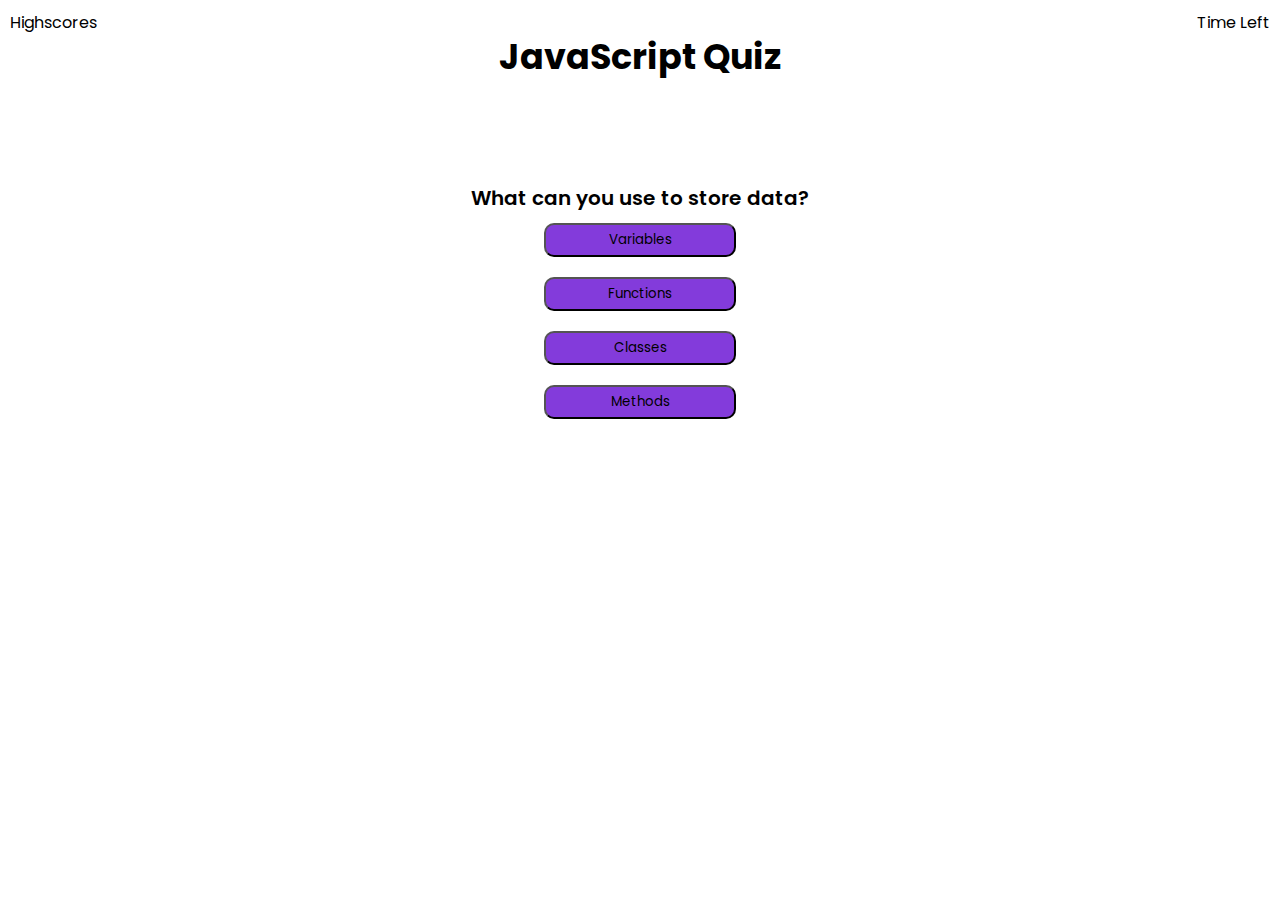
==== index.html @ 4fac2055 "got basic HTML and CSS layout set" ====
<!DOCTYPE html>
<html lang="en">
<head>
    <meta charset="UTF-8">
    <meta http-equiv="X-UA-Compatible" content="IE=edge">
    <meta name="viewport" content="width=device-width, initial-scale=1.0">
    <link rel="stylesheet" href="./Assets/css/styles.css"/>
    <title>Document</title>
</head>
<body>
    <header>
        <h1 id="title">JavaScript Quiz</h1>
        <a href="#">Highscores</a>
        <p id="timer"><span id="timer-number"></span>Time Left</p>
    </header>
    <section class="landing-page">
        <p>What can you use to store data?</p>
        <button>Variables</button>
        <button>Functions</button>
        <button>Classes</button>
        <button>Methods</button>
    </section>

    <script src="./Assets/js/script.js"></script>
</body>
</html>
---- Assets/css/styles.css ----
@import url('https://fonts.googleapis.com/css2?family=Poppins:wght@100;200;300;400;500;600;700;800;900&display=swap');

* {
    font-family: "Poppins", sans-serif;
    margin: 0;
    padding: 0;
}

body {
    background-color: white;
}

header a {
    position: absolute;
    top: 10px;
    left: 10px;
    text-decoration: none;
    color: black;
}

header #timer {
    position: absolute;
    top: 10px;
    right: 10px;
}

#title {
    display: flex;
    justify-content: center;
    font-size: 35px;
    margin-top: 30px;
}

.landing-page {
    display: flex;
    flex-direction: column;
    align-items: center;
    margin-top: 100px;
}

.landing-page p {
    font-weight: 600;
    font-size: 20px;
}

.landing-page button {
    margin: 10px 0;
    padding: 5px 10px;
    border-radius: 10px;
    background-color: rgb(131, 59, 219);
    width: 15%;
    cursor: pointer;
}

.landing-page button:hover {
    background-color: rgba(131, 59, 219, 0.8);
}
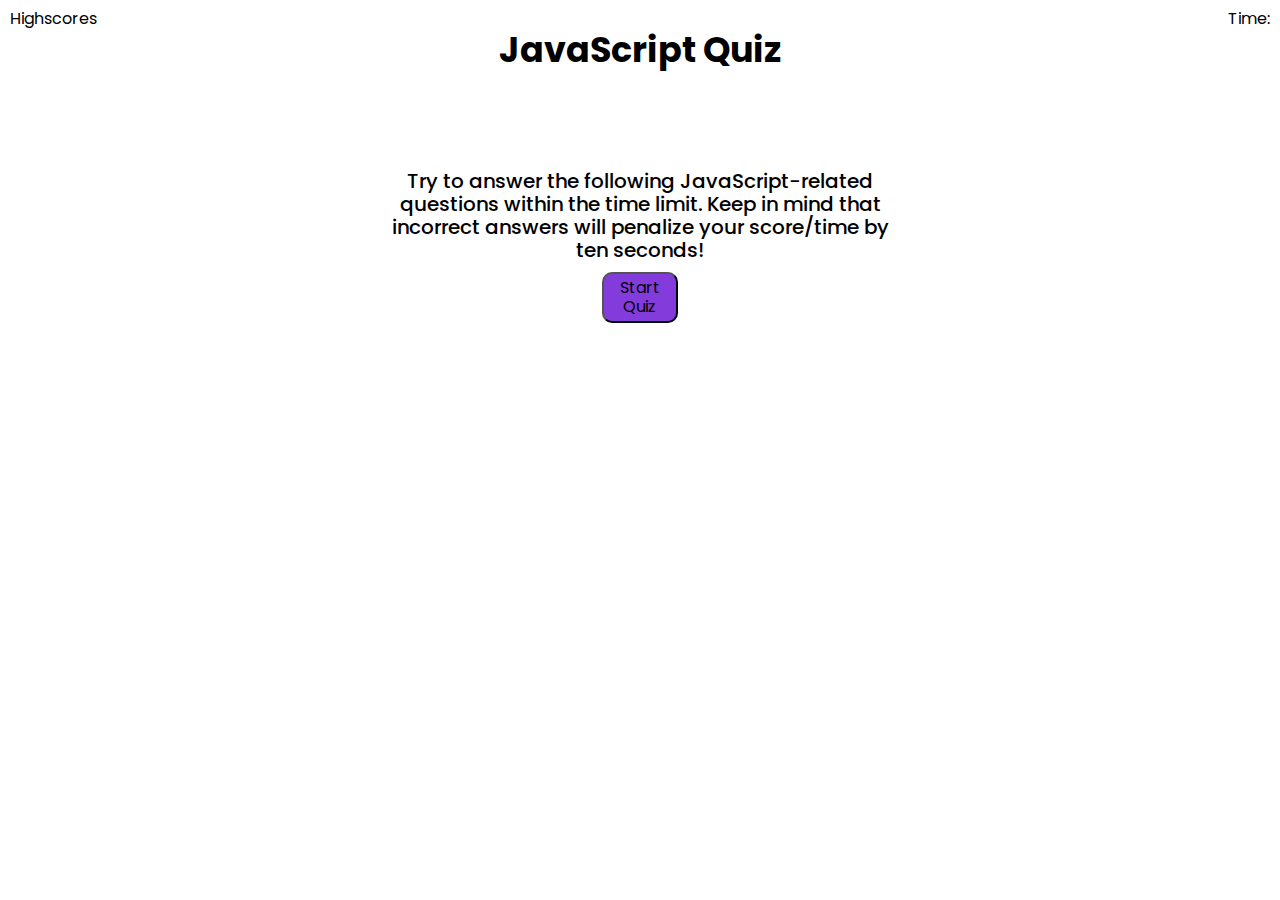
==== commit a5206032: "Added normalize.css, added code to JS that enables starts game and brings up first question" ====
--- a/index.html
+++ b/index.html
@@ -4,16 +4,21 @@
     <meta charset="UTF-8">
     <meta http-equiv="X-UA-Compatible" content="IE=edge">
     <meta name="viewport" content="width=device-width, initial-scale=1.0">
+    <link rel="stylesheet" href="./Assets/css/normalize.css"/>
     <link rel="stylesheet" href="./Assets/css/styles.css"/>
-    <title>Document</title>
+    <title>JavaScript Quiz</title>
 </head>
 <body>
     <header>
         <h1 id="title">JavaScript Quiz</h1>
         <a href="#">Highscores</a>
-        <p id="timer"><span id="timer-number"></span>Time Left</p>
+        <p id="timer">Time: <span id="timer-number"></span></p>
     </header>
     <section class="landing-page">
+        <p>Try to answer the following JavaScript-related questions within the time limit. Keep in mind that incorrect answers will penalize your score/time by ten seconds!</p>
+        <button id="quiz-start">Start Quiz</button>
+    </section>
+    <section class="question-1">
         <p>What can you use to store data?</p>
         <button>Variables</button>
         <button>Functions</button>
--- a/Assets/css/styles.css
+++ b/Assets/css/styles.css
@@ -1,5 +1,12 @@
 @import url('https://fonts.googleapis.com/css2?family=Poppins:wght@100;200;300;400;500;600;700;800;900&display=swap');
 
+/* Declared variables */
+:root {
+    --button-color: rgb(131, 59, 219);
+    --button-hover-color: rgba(131, 59, 219, 0.8);
+}
+
+/* General Page Settings */
 * {
     font-family: "Poppins", sans-serif;
     margin: 0;
@@ -31,15 +38,19 @@
     margin-top: 30px;
 }
 
+/* Main page settings */
 .landing-page {
     display: flex;
     flex-direction: column;
     align-items: center;
+    text-align: center;
     margin-top: 100px;
+    width: 40%;
+    margin-left: 30%;
 }
 
 .landing-page p {
-    font-weight: 600;
+    font-weight: 500;
     font-size: 20px;
 }
 
@@ -47,11 +58,37 @@
     margin: 10px 0;
     padding: 5px 10px;
     border-radius: 10px;
-    background-color: rgb(131, 59, 219);
+    background-color: var(--button-color);
     width: 15%;
     cursor: pointer;
 }
 
 .landing-page button:hover {
-    background-color: rgba(131, 59, 219, 0.8);
+    background-color: var(--button-hover-color);
+}
+
+/* Question 1 Page Settings */
+.question-1 {
+    display: none;
+    flex-direction: column;
+    align-items: center;
+    margin-top: 100px;
+}
+
+.question-1 p {
+    font-weight: 600;
+    font-size: 20px;
+}
+
+.question-1 button {
+    margin: 10px 0;
+    padding: 5px 10px;
+    border-radius: 10px;
+    background-color: var(--button-color);
+    width: 8%;
+    cursor: pointer;
+}
+
+.question-1 button:hover {
+    background-color: var(--button-hover-color);
 }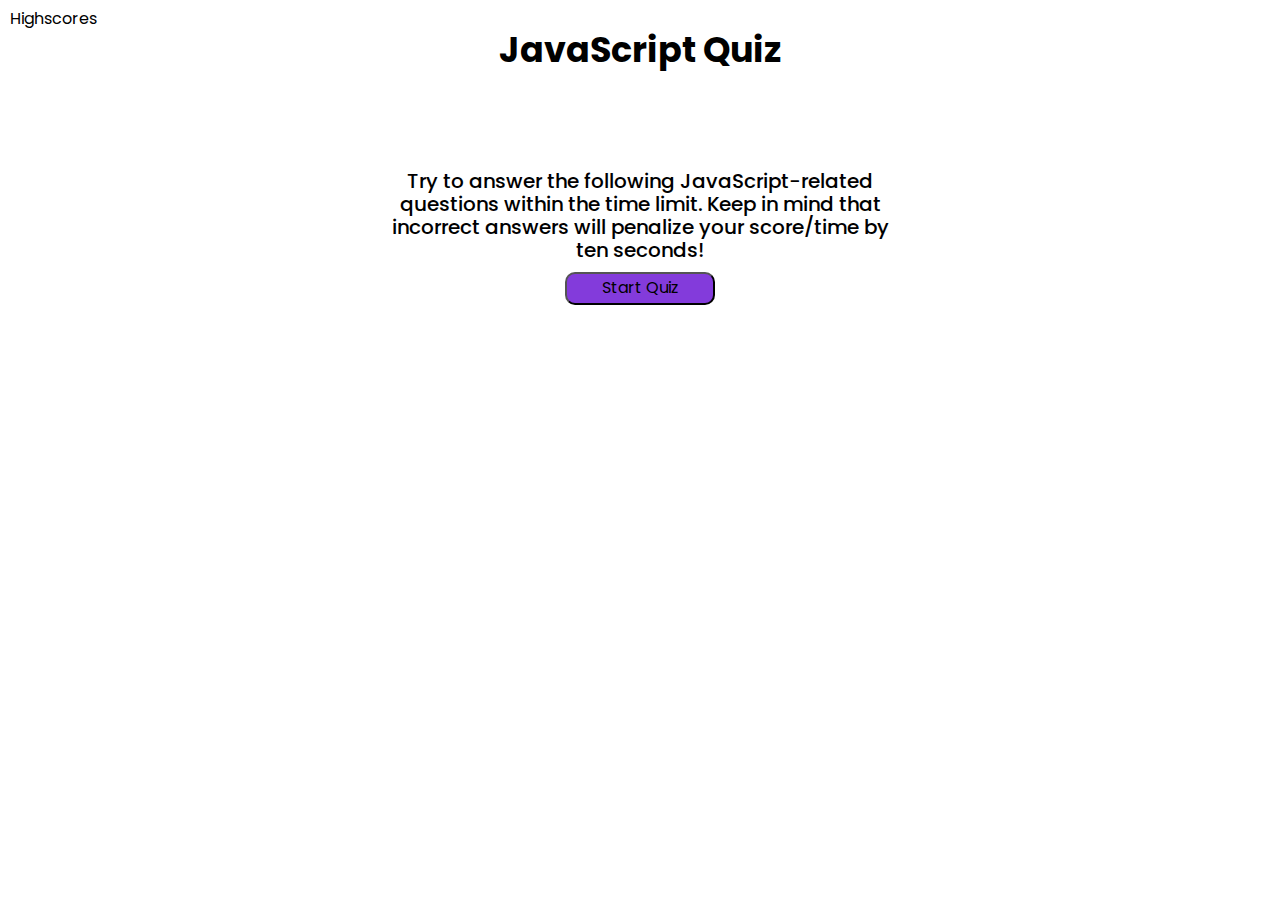
==== commit 2814f3d5: "Added HTML placeholders for other questions, added timer interval code to JS, added CSS, added highs" ====
--- a/index.html
+++ b/index.html
@@ -11,21 +11,55 @@
 <body>
     <header>
         <h1 id="title">JavaScript Quiz</h1>
-        <a href="#">Highscores</a>
-        <p id="timer">Time: <span id="timer-number"></span></p>
+        <a href="./highscores.html">Highscores</a>
+        <p id="timer">Time: <span id="timer-number">75</span></p>
     </header>
     <section class="landing-page">
         <p>Try to answer the following JavaScript-related questions within the time limit. Keep in mind that incorrect answers will penalize your score/time by ten seconds!</p>
         <button id="quiz-start">Start Quiz</button>
     </section>
     <section class="question-1">
-        <p>What can you use to store data?</p>
+        <p>Question 1: What can you use to store data and then access it later?</p>
+        <button class="correct">Variables</button>
+        <button class="incorrect">Functions</button>
+        <button class="incorrect">Classes</button>
+        <button class="incorrect">Methods</button>
+    </section>
+    <section class="question-2">
+        <p>Question 2: </p>
         <button>Variables</button>
         <button>Functions</button>
         <button>Classes</button>
         <button>Methods</button>
     </section>
-
+    <section class="question-3">
+        <p>Question 3: </p>
+        <button>Variables</button>
+        <button>Functions</button>
+        <button>Classes</button>
+        <button>Methods</button>
+    </section>
+    <section class="question-4">
+        <p>Question 4: </p>
+        <button>Variables</button>
+        <button>Functions</button>
+        <button>Classes</button>
+        <button>Methods</button>
+    </section>
+    <section class="question-5">
+        <p>Question 5: </p>
+        <button>Variables</button>
+        <button>Functions</button>
+        <button>Classes</button>
+        <button>Methods</button>
+    </section>
+    <section class="score-report">
+        <h1>All done!</h1>
+        <p>Final score: <span id="score"></span></p>
+        <label for="initials">Please enter your initials:</label>
+        <input type="text" id="initials" name="initials">
+        <button>Submit Score</button>
+    </section>
     <script src="./Assets/js/script.js"></script>
 </body>
 </html>--- a/Assets/css/styles.css
+++ b/Assets/css/styles.css
@@ -27,6 +27,7 @@
 
 header #timer {
     position: absolute;
+    display: none;
     top: 10px;
     right: 10px;
 }
@@ -59,7 +60,7 @@
     padding: 5px 10px;
     border-radius: 10px;
     background-color: var(--button-color);
-    width: 15%;
+    width: 150px;
     cursor: pointer;
 }
 
@@ -78,17 +79,150 @@
 .question-1 p {
     font-weight: 600;
     font-size: 20px;
+    margin-bottom: 25px;
 }
 
 .question-1 button {
-    margin: 10px 0;
-    padding: 5px 10px;
-    border-radius: 10px;
-    background-color: var(--button-color);
-    width: 8%;
+    margin: 10px 0 10px 0;
+    padding: 5px 10px;
+    border-radius: 10px;
+    background-color: var(--button-color);
+    width: 150px;
     cursor: pointer;
 }
 
 .question-1 button:hover {
     background-color: var(--button-hover-color);
+}
+
+/* Question 2 Page Settings */
+.question-2 {
+    display: none;
+    flex-direction: column;
+    align-items: center;
+    margin-top: 100px;
+}
+
+.question-2 p {
+    font-weight: 600;
+    font-size: 20px;
+    margin-bottom: 25px;
+}
+
+.question-2 button {
+    margin: 10px 0 10px 0;
+    padding: 5px 10px;
+    border-radius: 10px;
+    background-color: var(--button-color);
+    width: 150px;
+    cursor: pointer;
+}
+
+.question-2 button:hover {
+    background-color: var(--button-hover-color);
+}
+
+/* Question 3 Page Settings */
+.question-3 {
+    display: none;
+    flex-direction: column;
+    align-items: center;
+    margin-top: 100px;
+}
+
+.question-3 p {
+    font-weight: 600;
+    font-size: 20px;
+    margin-bottom: 25px;
+}
+
+.question-3 button {
+    margin: 10px 0 10px 0;
+    padding: 5px 10px;
+    border-radius: 10px;
+    background-color: var(--button-color);
+    width: 150px;
+    cursor: pointer;
+}
+
+.question-3 button:hover {
+    background-color: var(--button-hover-color);
+}
+
+/* Question 4 Page Settings */
+.question-4 {
+    display: none;
+    flex-direction: column;
+    align-items: center;
+    margin-top: 100px;
+}
+
+.question-4 p {
+    font-weight: 600;
+    font-size: 20px;
+    margin-bottom: 25px;
+}
+
+.question-4 button {
+    margin: 10px 0 10px 0;
+    padding: 5px 10px;
+    border-radius: 10px;
+    background-color: var(--button-color);
+    width: 150px;
+    cursor: pointer;
+}
+
+.question-4 button:hover {
+    background-color: var(--button-hover-color);
+}
+
+/* Question 5 Page Settings */
+.question-5 {
+    display: none;
+    flex-direction: column;
+    align-items: center;
+    margin-top: 100px;
+}
+
+.question-5 p {
+    font-weight: 600;
+    font-size: 20px;
+    margin-bottom: 25px;
+}
+
+.question-5 button {
+    margin: 10px 0 10px 0;
+    padding: 5px 10px;
+    border-radius: 10px;
+    background-color: var(--button-color);
+    width: 150px;
+    cursor: pointer;
+}
+
+.question-5 button:hover {
+    background-color: var(--button-hover-color);
+}
+
+/* Report score page */
+.score-report {
+    display: none;
+    flex-direction: column;
+    align-items: center;
+}
+
+.score-report p {
+    margin-bottom: 10px;
+}
+
+.score-report button {
+    margin: 10px 0 10px 0;
+    padding: 5px 10px;
+    border-radius: 10px;
+    background-color: var(--button-color);
+    width: 15%;
+    cursor: pointer;
+}
+
+.score-report button:hover {
+    background-color: var(--button-hover-color);
 }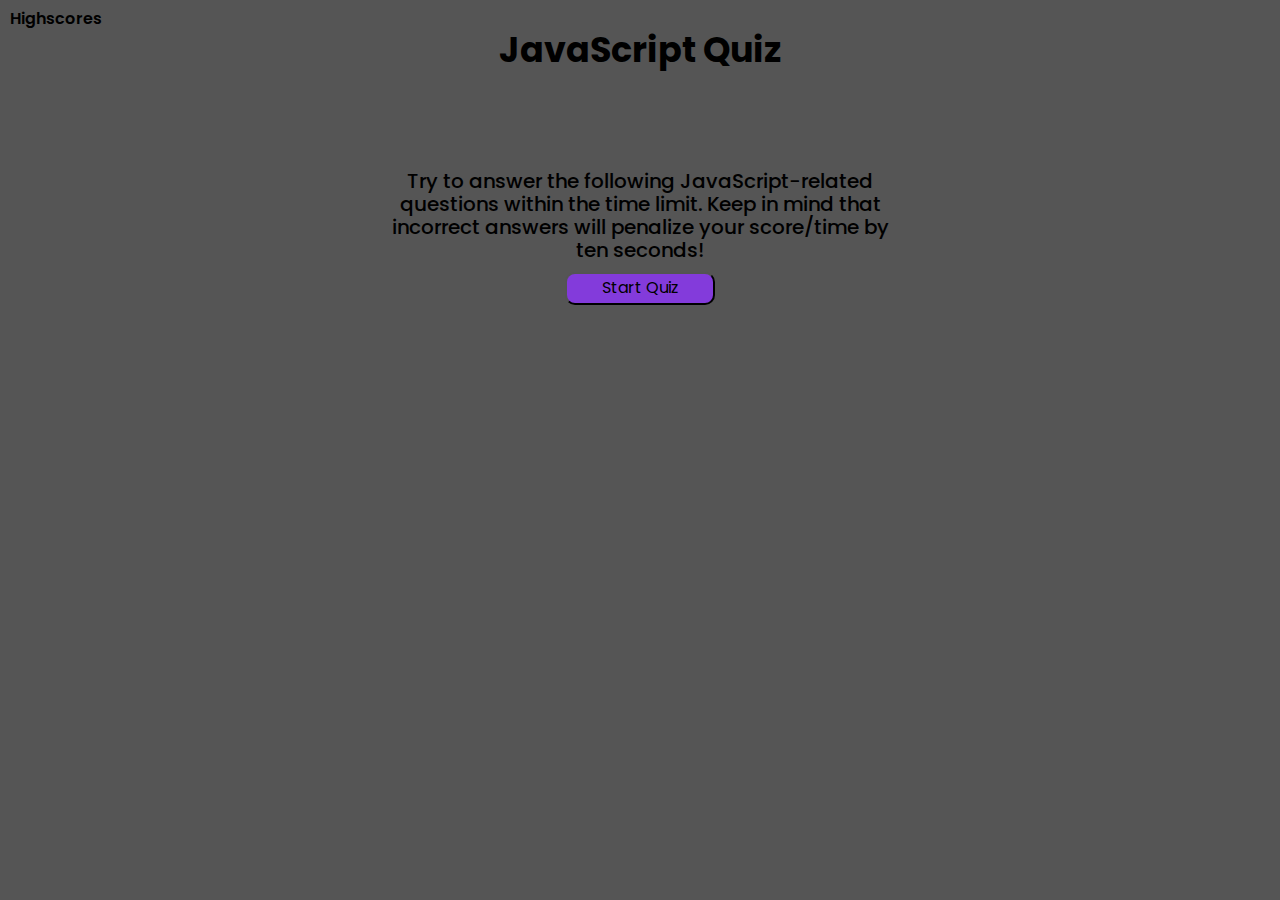
==== commit 60cf9872: "Added highscore submit confirmation page with home button and visit highscores button, added status " ====
--- a/index.html
+++ b/index.html
@@ -9,56 +9,70 @@
     <title>JavaScript Quiz</title>
 </head>
 <body>
+    <!-- Header contains webpage title, highscores page link and timer -->
     <header>
         <h1 id="title">JavaScript Quiz</h1>
         <a href="./highscores.html">Highscores</a>
         <p id="timer">Time: <span id="timer-number">75</span></p>
     </header>
+    <!-- Landing page is start screen, conatains quiz directions and start button -->
     <section class="landing-page">
         <p>Try to answer the following JavaScript-related questions within the time limit. Keep in mind that incorrect answers will penalize your score/time by ten seconds!</p>
         <button id="quiz-start">Start Quiz</button>
     </section>
-    <section class="question-1">
-        <p>Question 1: What can you use to store data and then access it later?</p>
-        <button class="correct">Variables</button>
-        <button class="incorrect">Functions</button>
-        <button class="incorrect">Classes</button>
-        <button class="incorrect">Methods</button>
-    </section>
-    <section class="question-2">
-        <p>Question 2: </p>
-        <button>Variables</button>
-        <button>Functions</button>
-        <button>Classes</button>
-        <button>Methods</button>
-    </section>
-    <section class="question-3">
-        <p>Question 3: </p>
-        <button>Variables</button>
-        <button>Functions</button>
-        <button>Classes</button>
-        <button>Methods</button>
-    </section>
-    <section class="question-4">
-        <p>Question 4: </p>
-        <button>Variables</button>
-        <button>Functions</button>
-        <button>Classes</button>
-        <button>Methods</button>
-    </section>
-    <section class="question-5">
-        <p>Question 5: </p>
-        <button>Variables</button>
-        <button>Functions</button>
-        <button>Classes</button>
-        <button>Methods</button>
-    </section>
-    <section class="score-report">
-        <h1>All done!</h1>
-        <p>Final score: <span id="score"></span></p>
-        <label for="initials">Please enter your initials:</label>
-        <input type="text" id="initials" name="initials">
-        <button>Submit Score</button>
+    <!-- Questions are broken up into section elements -->
+    <div class="question-container">
+        <section class="question-1">
+            <p>Question 1: What can you use to store data and then access it later?</p>
+            <button class="correct">Variables</button>
+            <button class="incorrect">Functions</button>
+            <button class="incorrect">Classes</button>
+            <button class="incorrect">Methods</button>
+        </section>
+        <section class="question-2">
+            <p>Question 2: Which of the following is not a primitive data type?</p>
+            <button class="incorrect">Booleans</button>
+            <button class="correct">Herrings</button>
+            <button class="incorrect">Strings</button>
+            <button class="incorrect">Numbers</button>
+        </section>
+        <section class="question-3">
+            <p>Question 3: What is the correct way to write an IF statement?</p>
+            <button class="incorrect">if x == 5 {}</button>
+            <button class="incorrect">(X == 5) {}</button>
+            <button class="correct">if (x == 5) {}</button>
+            <button class="incorrect">for (x == 5) {}</button>
+        </section>
+        <section class="question-4">
+            <p>Question 4: In which HTML element do we link the JavaScript?</p>
+            <button class="incorrect">Header</button>
+            <button class="incorrect">Footer</button>
+            <button class="incorrect">Div</button>
+            <button class="correct">Body</button>
+        </section>
+        <section class="question-5">
+            <p>Question 5: How do you write "Hello World" in an alert box?</p>
+            <button class="incorrect">msg("Hello World");</button>
+            <button class="incorrect">alertBox("Hello World");</button>
+            <button class="correct">alert("Hello World");</button>
+            <button class="incorrect">announce("Hello World");</button>
+        </section>
+        <!-- Score report is the final page that shows when the quiz is over,
+        it also displays to the user the score and gives the option to submit
+        score to the highscores page -->
+        <section class="score-report">
+            <h1>All done!</h1>
+            <p>Final score: <span id="score"></span></p>
+            <label for="initials">Please enter your initials:</label>
+            <input type="text" id="initials" name="initials"/>
+            <button id="submit-score">Submit Score</button>
+        </section>
+    </div>
+    <div class="message"></div>
+    <section class="confirm-score-submit">
+        <h2>Thank you for submitting your score!</h2>
+        <button id="home-button">Home</button>
+        <a href="./highscores.html"><button id="highscores">View Highscores</button></a>
     </section>
     <script src="./Assets/js/script.js"></script>
 </body>
--- a/Assets/css/styles.css
+++ b/Assets/css/styles.css
@@ -14,7 +14,7 @@
 }
 
 body {
-    background-color: white;
+    background-color: #555;
 }
 
 header a {
@@ -23,6 +23,22 @@
     left: 10px;
     text-decoration: none;
     color: black;
+    font-weight: 600;
+}
+
+header a:before {
+    content: '';
+    position: absolute;
+    bottom: -2px;
+    left: 0;
+    height: 3px;
+    width: 0%;
+    background: var(--button-color);
+    transition: all 0.4s ease;
+}
+
+header a:hover:before {
+    width: 100%;
 }
 
 header #timer {
@@ -46,13 +62,12 @@
     align-items: center;
     text-align: center;
     margin-top: 100px;
-    width: 40%;
-    margin-left: 30%;
 }
 
 .landing-page p {
     font-weight: 500;
     font-size: 20px;
+    width: 40%;
 }
 
 .landing-page button {
@@ -219,10 +234,58 @@
     padding: 5px 10px;
     border-radius: 10px;
     background-color: var(--button-color);
-    width: 15%;
+    width: 150px;
     cursor: pointer;
 }
 
 .score-report button:hover {
     background-color: var(--button-hover-color);
-}+}
+
+/* Correct/Incorrect Message Div */
+
+.message {
+    display: flex;
+    flex-direction: column;
+    align-items: center;
+    margin-top: 20px;
+}
+
+/* Score Submission Confirmation Hiscores Page*/
+
+.confirm-score-submit {
+    display: none;
+    flex-direction: column;
+    align-items: center;
+}
+
+.confirm-score-submit h2 {
+    margin: 100px 0 20px 0;
+}
+
+.confirm-score-submit button {
+    margin: 10px 0 10px 0;
+    padding: 5px 0px;
+    border-radius: 10px;
+    background-color: var(--button-color);
+    width: 150px;
+    cursor: pointer;
+}
+
+.confirm-score-submit button:hover {
+    background-color: var(--button-hover-color);
+}
+
+
+/* Media Queries */
+
+@media screen and (max-width: 768px) {
+    .landing-page {
+        margin: 100px 10px;
+    }
+    
+    .landing-page p {
+        margin: 0;
+        width: 100%;
+    }
+}    
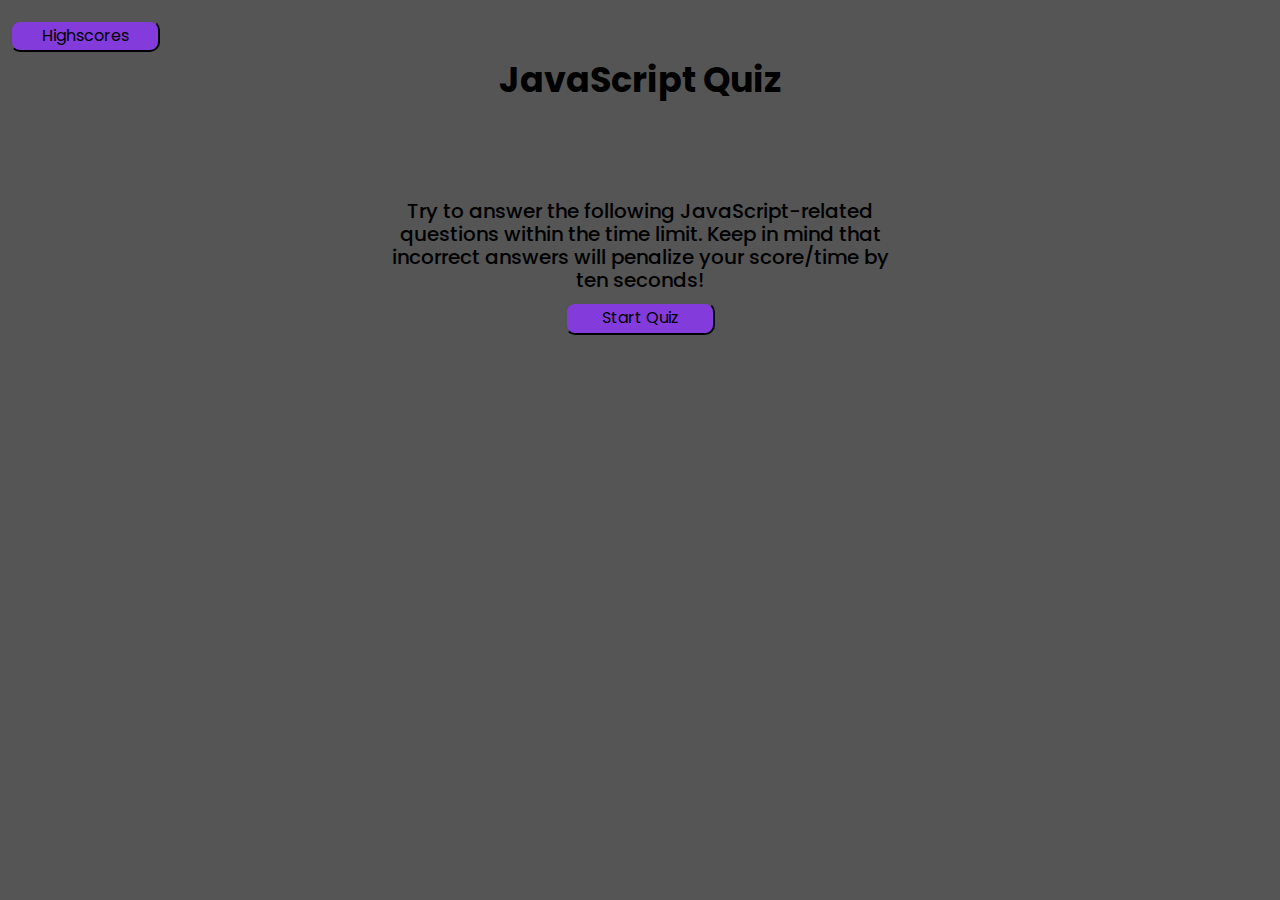
==== commit e006598f: "condensed code to only 1 html file and made changes to CSS/JS to make it work" ====
--- a/index.html
+++ b/index.html
@@ -12,7 +12,7 @@
     <!-- Header contains webpage title, highscores page link and timer -->
     <header>
         <h1 id="title">JavaScript Quiz</h1>
-        <a href="./highscores.html">Highscores</a>
+        <button id="highscores-btn">Highscores</button>
         <p id="timer">Time: <span id="timer-number">75</span></p>
     </header>
     <!-- Landing page is start screen, conatains quiz directions and start button -->
@@ -72,7 +72,12 @@
     <section class="confirm-score-submit">
         <h2>Thank you for submitting your score!</h2>
         <button id="home-button">Home</button>
-        <a href="./highscores.html"><button id="highscores">View Highscores</button></a>
+        <button id="highscores">View Highscores</button>
+    </section>
+    <section class="highscores-page">
+        <h2>JavaScript Quiz Highscores</h2>
+        <ol id="highscoresList"></ol>
+        <button id="back-btn">Back</button>
     </section>
     <script src="./Assets/js/script.js"></script>
 </body>
--- a/Assets/css/styles.css
+++ b/Assets/css/styles.css
@@ -17,28 +17,16 @@
     background-color: #555;
 }
 
-header a {
+header button {
     position: absolute;
     top: 10px;
     left: 10px;
-    text-decoration: none;
-    color: black;
-    font-weight: 600;
-}
-
-header a:before {
-    content: '';
-    position: absolute;
-    bottom: -2px;
-    left: 0;
-    height: 3px;
-    width: 0%;
-    background: var(--button-color);
-    transition: all 0.4s ease;
-}
-
-header a:hover:before {
-    width: 100%;
+    margin: 10px 0;
+    padding: 5px 10px;
+    border-radius: 10px;
+    background-color: var(--button-color);
+    width: 150px;
+    cursor: pointer;
 }
 
 header #timer {
@@ -52,7 +40,7 @@
     display: flex;
     justify-content: center;
     font-size: 35px;
-    margin-top: 30px;
+    margin-top: 60px;
 }
 
 /* Main page settings */
@@ -276,6 +264,22 @@
     background-color: var(--button-hover-color);
 }
 
+/* Highscores Page */
+
+.highscores-page {
+    display: none;
+    flex-direction: column;
+    align-items: center;
+}
+
+.highscores-page button {
+    margin: 10px 0 10px 0;
+    padding: 5px 0px;
+    border-radius: 10px;
+    background-color: var(--button-color);
+    width: 100px;
+    cursor: pointer;
+}
 
 /* Media Queries */
 
